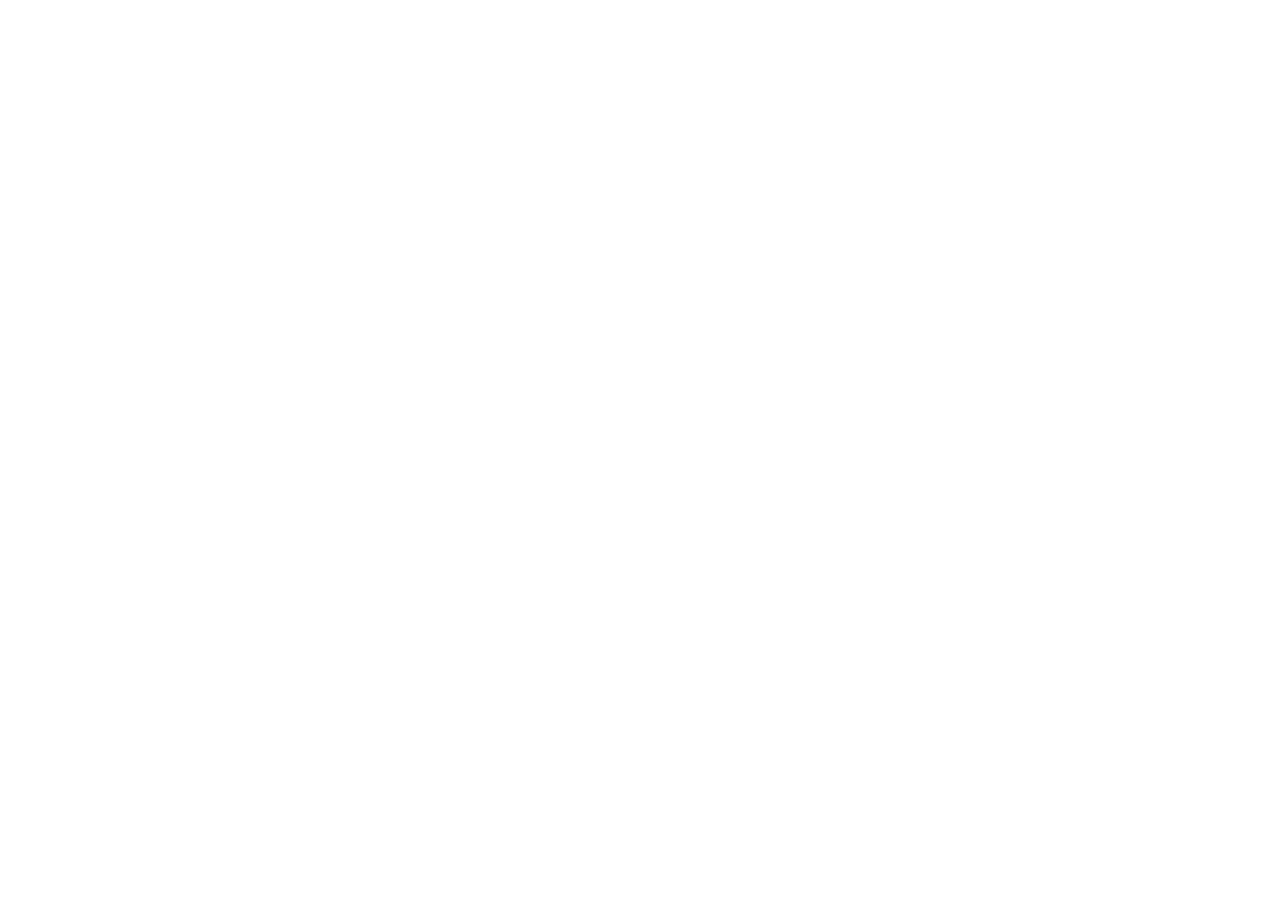
==== index.html @ dc7d2fd9 "reorganized htmls in their correct folders" ====
<!DOCTYPE html>
<html lang="en">
<head>
  <meta charset="UTF-8">
  <meta name="viewport" content="width=device-width, initial-scale=1.0">
  <meta http-equiv="X-UA-Compatible" content="ie=edge">
  <title>Landing Page</title>
  <link rel="stylesheet" href="theme/style.css">
</head>
<body>
  <div id="navigation"></div>
  <div id="header"></div>
  <div id="content"></div>
  <div id="footer"></div>

</body>
</html>
---- theme/style.css ----
li {
  color:purple;
  text-align: center;
  padding: 5px 10px;
}
h1 {
  color:green;
  text-align: center;
  padding: 5px 10px;
}
h2 {
  color:red;
  text-align: center;
  padding: 5px 10px;
}
h3 {
  color:blue;
  text-align: center;
  padding: 5px 10px;
}
h4 {
  color:orange;
  text-align: center;
  padding: 5px 10px;
}
p {
  color:brown;
  text-align: center;
  padding: 5px 10px;
}
#header {
  color:green;
  text-align: center;
  padding: 5px 10px;
}
#navigation {
  color:green;
  text-align: center;
  padding: 5px 10px;
}
#content {
  color:green;
  text-align: center;
  padding: 5px 10px;
}
#footer {
  color:green;
  text-align: center;
  padding: 5px 10px;
}
.container {
  max-width: 960px;
  margin: 0 auto;
}



/*#header {
  width: auto;
  background-color: red;
}
#navigation {
  background-color: blue;
}
#content {
  border: 2em;
  font-size: 2em;
  background-color: red;
  margin-right: auto;
}
#footer {
  color: grey;
  background-color: blue;
  margin-left: auto;
}
div.container {
  max-width: 700px;
  margin: 0 auto;

}
li {
  background-color: yellow;
}
h1 {
  border-spacing: auto;
  color: red;
  background-color: green;
  border-spacing: auto;
  background-color: purple;
}
h2 {
  border-spacing: auto;
  color: red;
  background-color: green;
  border-spacing: auto;
  background-color: purple;

}
.sidekick {
  border-spacing: auto;
  color: red;
  background-color: green;
  border-spacing: auto;
  background-color: purple;
}
#barf {
  color: green;
  background-color: purple;
  padding: auto;
}
#axekick {
  color: purple;
  background-color: yellow;
}
*/
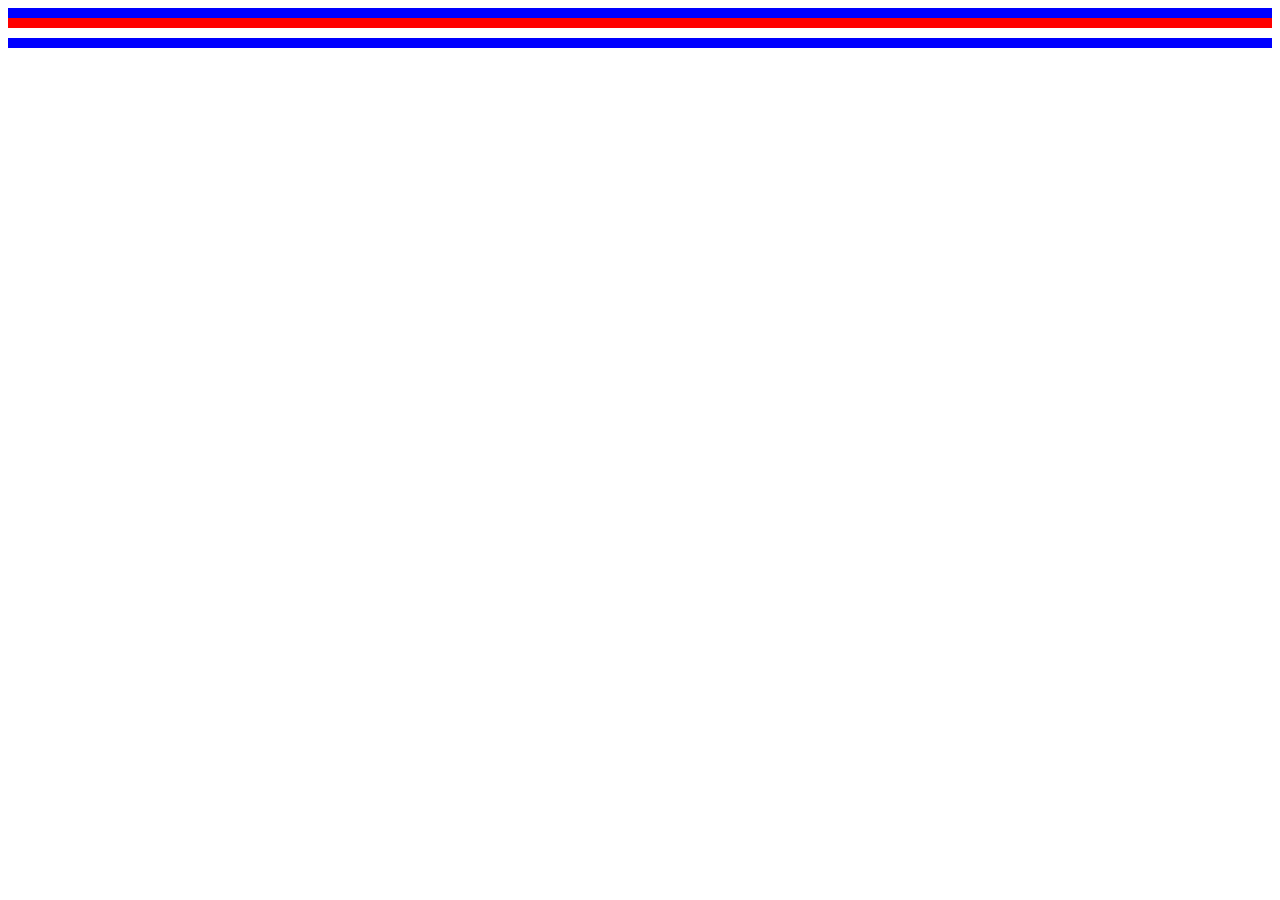
==== commit 07f6da40: "simplified css stylesheet" ====
--- a/index.html
+++ b/index.html
@@ -12,6 +12,5 @@
   <div id="header"></div>
   <div id="content"></div>
   <div id="footer"></div>
-
 </body>
 </html>
--- a/theme/style.css
+++ b/theme/style.css
@@ -1,14 +1,21 @@
 li {
+  background-color:yellow;
   color:purple;
   text-align: center;
   padding: 5px 10px;
 }
 h1 {
+  border-spacing: auto;
+  background-color: purple;
   color:green;
   text-align: center;
   padding: 5px 10px;
 }
 h2 {
+  border-spacing: auto;
+  background-color: green;
+  border-spacing: auto;
+  background-color: purple;
   color:red;
   text-align: center;
   padding: 5px 10px;
@@ -29,11 +36,14 @@
   padding: 5px 10px;
 }
 #header {
+  width: auto;
+  background-color: red;
   color:green;
   text-align: center;
   padding: 5px 10px;
 }
 #navigation {
+  background-color: blue;
   color:green;
   text-align: center;
   padding: 5px 10px;
@@ -44,57 +54,15 @@
   padding: 5px 10px;
 }
 #footer {
-  color:green;
+  color: grey;
+  background-color: blue;
+  margin-left: auto;
   text-align: center;
   padding: 5px 10px;
 }
 .container {
   max-width: 960px;
   margin: 0 auto;
-}
-
-
-
-/*#header {
-  width: auto;
-  background-color: red;
-}
-#navigation {
-  background-color: blue;
-}
-#content {
-  border: 2em;
-  font-size: 2em;
-  background-color: red;
-  margin-right: auto;
-}
-#footer {
-  color: grey;
-  background-color: blue;
-  margin-left: auto;
-}
-div.container {
-  max-width: 700px;
-  margin: 0 auto;
-
-}
-li {
-  background-color: yellow;
-}
-h1 {
-  border-spacing: auto;
-  color: red;
-  background-color: green;
-  border-spacing: auto;
-  background-color: purple;
-}
-h2 {
-  border-spacing: auto;
-  color: red;
-  background-color: green;
-  border-spacing: auto;
-  background-color: purple;
-
 }
 .sidekick {
   border-spacing: auto;
@@ -112,4 +80,3 @@
   color: purple;
   background-color: yellow;
 }
-*/
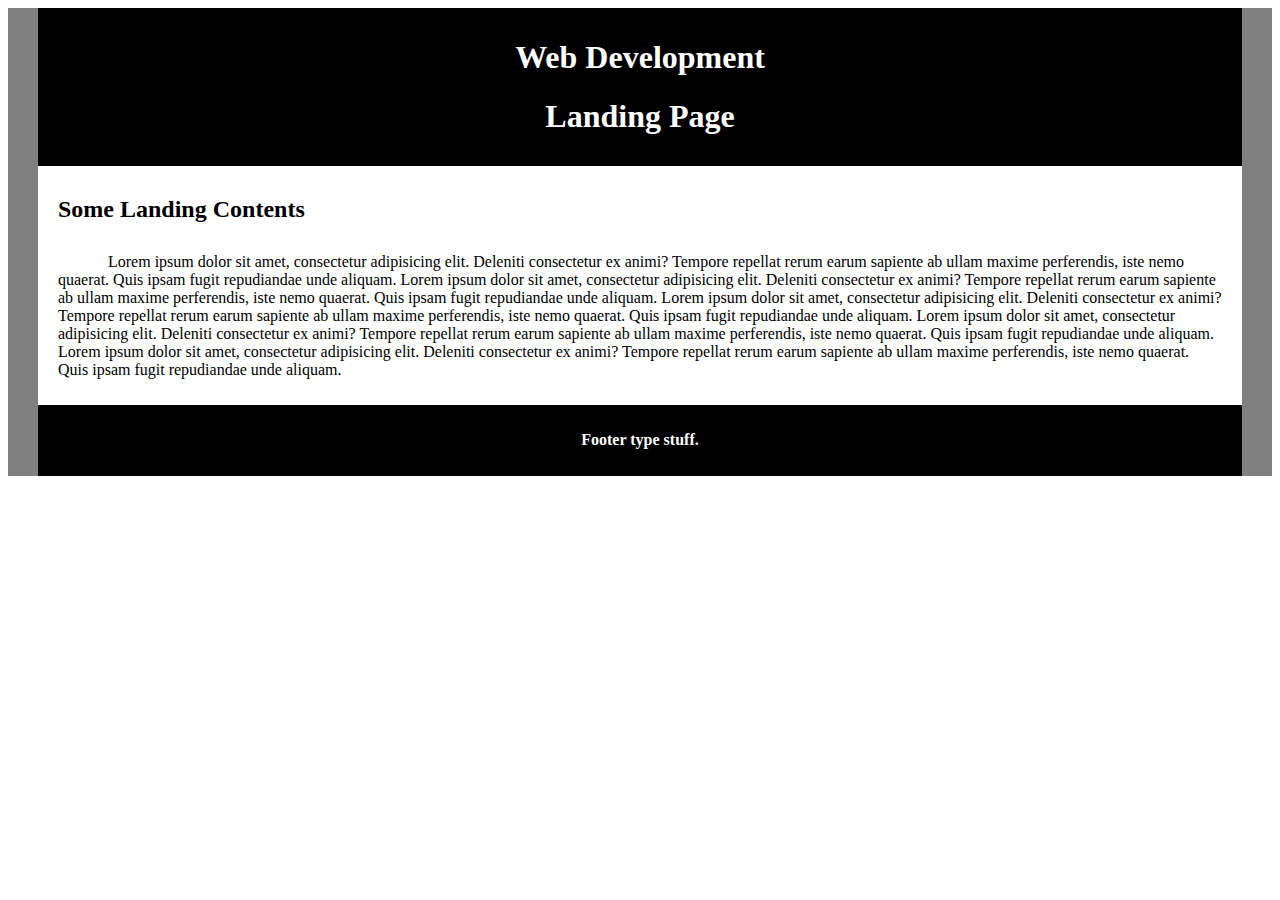
==== commit a645b705: "edits to css page and applied div ids to each .html" ====
--- a/index.html
+++ b/index.html
@@ -4,13 +4,42 @@
   <meta charset="UTF-8">
   <meta name="viewport" content="width=device-width, initial-scale=1.0">
   <meta http-equiv="X-UA-Compatible" content="ie=edge">
-  <title>Landing Page</title>
+  <title>Landing - Porfolio</title>
   <link rel="stylesheet" href="theme/style.css">
 </head>
 <body>
-  <div id="navigation"></div>
-  <div id="header"></div>
-  <div id="content"></div>
-  <div id="footer"></div>
+  <div class="pagecontainer">
+    <div id="header">
+      <div class="container">
+        <div id="navigation">
+          <div class="dropdown">
+            <h4><a href="../projects">My Projects</a></h4>
+            <h4><a href="../">Home</a></h4>
+          </div>
+          <div class="intro">
+            <h1>Web Development</h1>
+            <h1>Landing Page</h1>
+          </div>
+        </div>
+      </div>
+    </div>
+    <div id="content">
+      <div class="container">
+        <h2>Some Landing Contents</h2>
+        <p>
+          Lorem ipsum dolor sit amet, consectetur adipisicing elit. Deleniti consectetur ex animi? Tempore repellat rerum earum sapiente ab ullam maxime perferendis, iste nemo quaerat. Quis ipsam fugit repudiandae unde aliquam.
+          Lorem ipsum dolor sit amet, consectetur adipisicing elit. Deleniti consectetur ex animi? Tempore repellat rerum earum sapiente ab ullam maxime perferendis, iste nemo quaerat. Quis ipsam fugit repudiandae unde aliquam.
+          Lorem ipsum dolor sit amet, consectetur adipisicing elit. Deleniti consectetur ex animi? Tempore repellat rerum earum sapiente ab ullam maxime perferendis, iste nemo quaerat. Quis ipsam fugit repudiandae unde aliquam.
+          Lorem ipsum dolor sit amet, consectetur adipisicing elit. Deleniti consectetur ex animi? Tempore repellat rerum earum sapiente ab ullam maxime perferendis, iste nemo quaerat. Quis ipsam fugit repudiandae unde aliquam.
+          Lorem ipsum dolor sit amet, consectetur adipisicing elit. Deleniti consectetur ex animi? Tempore repellat rerum earum sapiente ab ullam maxime perferendis, iste nemo quaerat. Quis ipsam fugit repudiandae unde aliquam.
+        </p>
+      </div>
+    </div>
+    <div id="footer">
+      <div class="container">
+        <h4>Footer type stuff.<h4>
+      </div>
+    </div>
+  </div>
 </body>
 </html>
--- a/theme/style.css
+++ b/theme/style.css
@@ -1,82 +1,72 @@
-li {
-  background-color:yellow;
-  color:purple;
+.container {
+  border-spacing: auto;
+  text-align: center;
+  max-width: auto;
+}
+
+.pagecontainer {
+  background-color: grey;
+  max-width: 100vw;
+  padding-left: 30px;
+  padding-right: 30px;
+}
+#header {
+  text-align: center;
+  color: white;
+  background-color: black;
+  padding: 5px 10px;
+  height: auto;
+  max-width: auto;
+}
+#navigation {
+  background-color: black;
+  color: white;
+  display: block;
+  text-align: left;
+  height: auto;
+  max-width: auto;
+}
+#navigation:hover .dropdown {
+  display: block;
+  text-align: left;
+  height: auto;
+  max-width: auto;
+}
+.intro {
+  color: white;
   text-align: center;
   padding: 5px 10px;
 }
-h1 {
-  border-spacing: auto;
-  background-color: purple;
-  color:green;
-  text-align: center;
-  padding: 5px 10px;
-}
-h2 {
-  border-spacing: auto;
-  background-color: green;
-  border-spacing: auto;
-  background-color: purple;
-  color:red;
-  text-align: center;
-  padding: 5px 10px;
-}
-h3 {
-  color:blue;
-  text-align: center;
-  padding: 5px 10px;
-}
-h4 {
-  color:orange;
-  text-align: center;
-  padding: 5px 10px;
-}
-p {
-  color:brown;
-  text-align: center;
-  padding: 5px 10px;
-}
-#header {
-  width: auto;
-  background-color: red;
-  color:green;
-  text-align: center;
-  padding: 5px 10px;
-}
-#navigation {
-  background-color: blue;
-  color:green;
-  text-align: center;
+.dropdown {
+  color: red;
+  position: absolute;
+  z-index: 100;
+  display: none;
+  text-align: left;
   padding: 5px 10px;
 }
 #content {
-  color:green;
+  background-color: white;
   text-align: center;
   padding: 5px 10px;
 }
 #footer {
-  color: grey;
-  background-color: blue;
-  margin-left: auto;
+  color: white;
+  background-color: black;
   text-align: center;
   padding: 5px 10px;
+  height: auto;
+  max-width: auto;
 }
-.container {
-  max-width: 960px;
-  margin: 0 auto;
+h3 {
+  padding: 5px 10px;
 }
-.sidekick {
-  border-spacing: auto;
-  color: red;
-  background-color: green;
-  border-spacing: auto;
-  background-color: purple;
+h2 {
+  text-align: left;
+  padding: 5px 10px;
 }
-#barf {
-  color: green;
-  background-color: purple;
-  padding: auto;
+p {
+  text-align: left;
+  text-indent: 50px;
+  padding: 5px 10px;
 }
-#axekick {
-  color: purple;
-  background-color: yellow;
-}
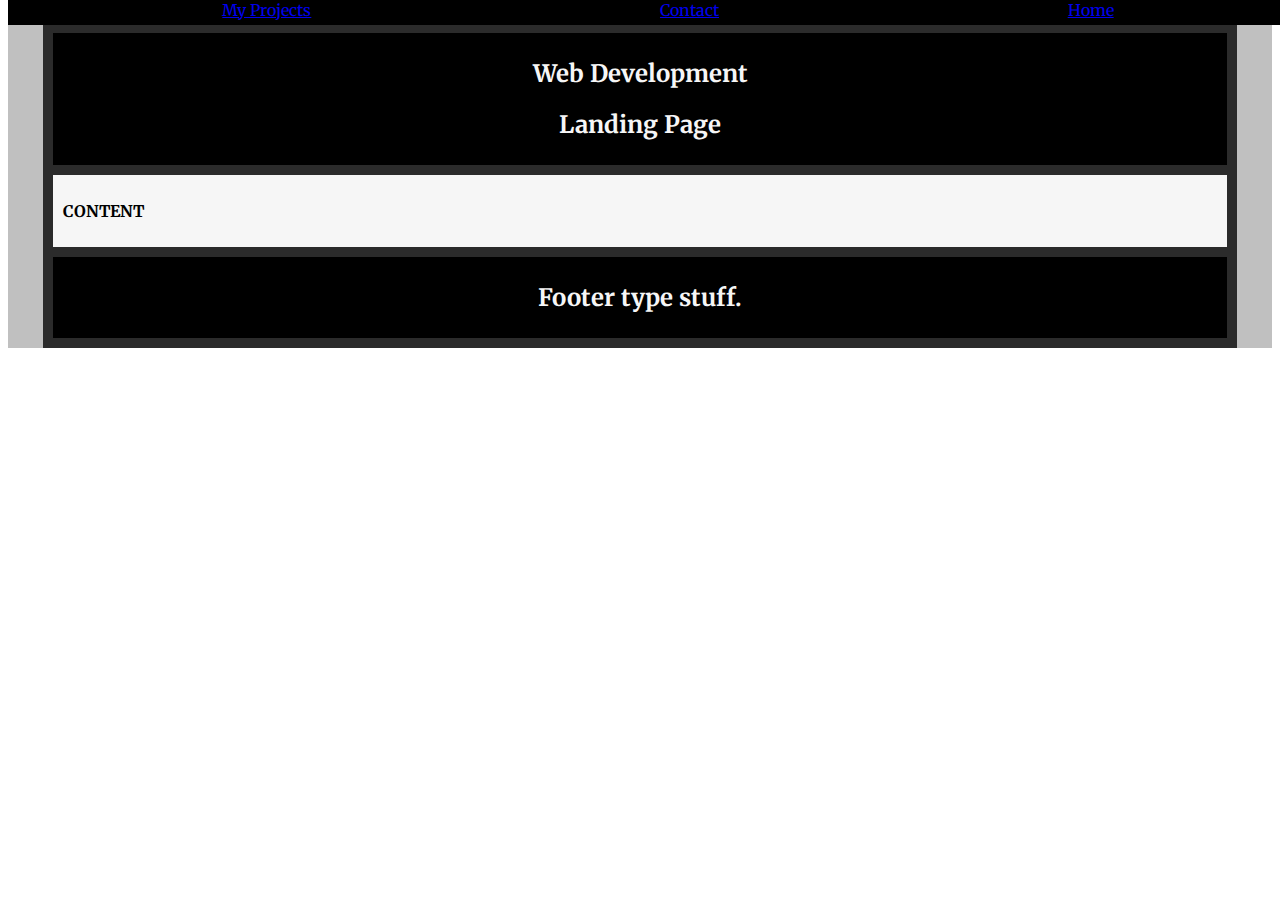
==== commit 62e43b7f: "applied nav header content and footer to all docs" ====
--- a/index.html
+++ b/index.html
@@ -1,43 +1,43 @@
 <!DOCTYPE html>
 <html lang="en">
 <head>
-  <meta charset="UTF-8">
-  <meta name="viewport" content="width=device-width, initial-scale=1.0">
-  <meta http-equiv="X-UA-Compatible" content="ie=edge">
-  <title>Landing - Porfolio</title>
-  <link rel="stylesheet" href="theme/style.css">
+    <meta charset="UTF-8">
+    <meta name="viewport" content="width=device-width, initial-scale=1.0">
+    <meta http-equiv="X-UA-Compatible" content="ie=edge">
+    <title>Landing - Portfolio</title>
+    <link rel="stylesheet" href="theme/style.css">
+
+    <link rel="stylesheet" href="https://fonts.googleapis.com/css?family=Merriweather">
 </head>
 <body>
   <div class="pagecontainer">
+    <div id="navigation">
+      <ul class="container">
+        <li><a href="projects/index.html">My Projects</a>
+          <ul class="dropdown">
+            <li>First</li>
+            <li>Second</li>
+            <li>Third</li>
+          </ul>
+        </li>
+        <li><a href="contact/index.html">Contact</a></li>
+        <li><a href="../matthewricehouse/index.html">Home</a></li>
+      </ul>
+    </div>
     <div id="header">
       <div class="container">
-        <div id="navigation">
-          <div class="dropdown">
-            <h4><a href="../projects">My Projects</a></h4>
-            <h4><a href="../">Home</a></h4>
-          </div>
-          <div class="intro">
-            <h1>Web Development</h1>
-            <h1>Landing Page</h1>
-          </div>
-        </div>
+        <h2>Web Development</h2>
+        <h2>Landing Page</h2>
       </div>
     </div>
     <div id="content">
       <div class="container">
-        <h2>Some Landing Contents</h2>
-        <p>
-          Lorem ipsum dolor sit amet, consectetur adipisicing elit. Deleniti consectetur ex animi? Tempore repellat rerum earum sapiente ab ullam maxime perferendis, iste nemo quaerat. Quis ipsam fugit repudiandae unde aliquam.
-          Lorem ipsum dolor sit amet, consectetur adipisicing elit. Deleniti consectetur ex animi? Tempore repellat rerum earum sapiente ab ullam maxime perferendis, iste nemo quaerat. Quis ipsam fugit repudiandae unde aliquam.
-          Lorem ipsum dolor sit amet, consectetur adipisicing elit. Deleniti consectetur ex animi? Tempore repellat rerum earum sapiente ab ullam maxime perferendis, iste nemo quaerat. Quis ipsam fugit repudiandae unde aliquam.
-          Lorem ipsum dolor sit amet, consectetur adipisicing elit. Deleniti consectetur ex animi? Tempore repellat rerum earum sapiente ab ullam maxime perferendis, iste nemo quaerat. Quis ipsam fugit repudiandae unde aliquam.
-          Lorem ipsum dolor sit amet, consectetur adipisicing elit. Deleniti consectetur ex animi? Tempore repellat rerum earum sapiente ab ullam maxime perferendis, iste nemo quaerat. Quis ipsam fugit repudiandae unde aliquam.
-        </p>
+        <h4>CONTENT</h4>
       </div>
     </div>
     <div id="footer">
       <div class="container">
-        <h4>Footer type stuff.<h4>
+        <h2>Footer type stuff.</h2>
       </div>
     </div>
   </div>
--- a/theme/style.css
+++ b/theme/style.css
@@ -1,72 +1,94 @@
-.container {
-  border-spacing: auto;
-  text-align: center;
-  max-width: auto;
+/* black #2B2B2B red #DE1B1B white #F6F6F6 yellow #E9E581 */
+/* Page Container */
+.pagecontainer {
+  font-family: 'Merriweather', serif;
+  background-color: silver;
+  max-width: 100vw;
+  padding-left: 35px;
+  padding-right: 35px;
 }
-
-.pagecontainer {
-  background-color: grey;
-  max-width: 100vw;
-  padding-left: 30px;
-  padding-right: 30px;
+/* Navigation Div */
+#navigation {
+  display: block;
+  position: fixed;
+  top: 0;
+  left: 0;
+  padding-left: 8px;
+  padding-right: 8px;
+  height: auto;
+  width: 100vw;
 }
+/* Navigation Container */
+#navigation .container {
+  display: flex;
+  color: #F6F6F6;
+  background-color: black;
+  flex-direction: row;
+  list-style: none;
+  justify-content: space-around;
+  margin-top: 0px;
+  margin-bottom: 5px;
+  padding-bottom: 5px;
+  height: auto;
+  width: auto;
+}
+/* Dropdown Pre-Hover */
+#navigation .dropdown {
+  display: none;
+}
+/* Dropdown While-Hover */
+#navigation a:hover + .dropdown {
+  display: block;
+  list-style: none;
+}
+/* Header Div */
 #header {
-  text-align: center;
-  color: white;
-  background-color: black;
-  padding: 5px 10px;
+  background-color: #2B2B2B;
   height: auto;
-  max-width: auto;
+  width: auto;
+  padding: 25px 10px 5px 10px;
 }
-#navigation {
-  background-color: black;
-  color: white;
-  display: block;
-  text-align: left;
-  height: auto;
-  max-width: auto;
-}
-#navigation:hover .dropdown {
-  display: block;
-  text-align: left;
-  height: auto;
-  max-width: auto;
-}
-.intro {
-  color: white;
-  text-align: center;
-  padding: 5px 10px;
-}
-.dropdown {
-  color: red;
-  position: absolute;
-  z-index: 100;
-  display: none;
-  text-align: left;
-  padding: 5px 10px;
-}
-#content {
-  background-color: white;
-  text-align: center;
-  padding: 5px 10px;
-}
-#footer {
-  color: white;
-  background-color: black;
+/* Header Container */
+#header .container {
+  color: #F6F6F6;
+  background: black;
   text-align: center;
   padding: 5px 10px;
   height: auto;
-  max-width: auto;
+  width: auto;
 }
-h3 {
+/* Content Div */
+#content {
+  background-color: #2B2B2B;
   padding: 5px 10px;
+  height: auto;
+  width: auto;
 }
-h2 {
+/* Content Container */
+#content .container {
+  background-color: #F6F6F6;
   text-align: left;
   padding: 5px 10px;
+  height: auto;
+  width: auto;
 }
-p {
-  text-align: left;
+/* Content Paragraph Indent */
+#content p {
   text-indent: 50px;
+}
+/* Footer Div */
+#footer {
+  background-color: #2B2B2B;
+  height: auto;
+  width: auto;
+  padding: 5px 10px 10px 10px;
+}
+/* Footer Container */
+#footer .container {
+  color: #F6F6F6;
+  background: black;
+  text-align: center;
   padding: 5px 10px;
+  height: auto;
+  width: auto;
 }
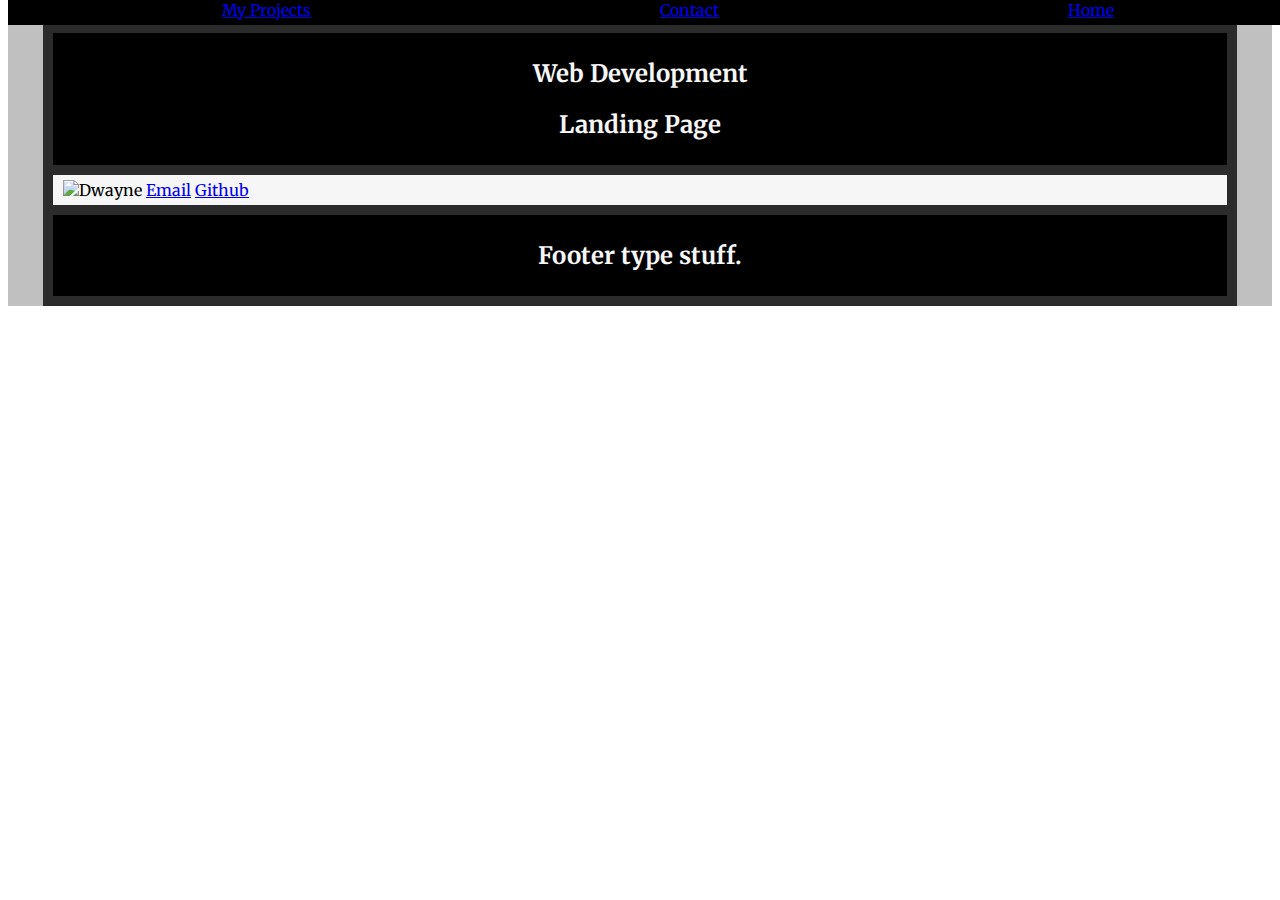
==== commit 448a2a50: "moved dwanyne from 'projects' to 'home'" ====
--- a/index.html
+++ b/index.html
@@ -32,7 +32,9 @@
     </div>
     <div id="content">
       <div class="container">
-        <h4>CONTENT</h4>
+        <img src="http://assets.nydailynews.com/polopoly_fs/1.2878296.1479442198!/img/httpImage/image.jpg_gen/derivatives/article_750/rock18f-2-web.jpg" alt="Dwayne">
+        <a href="http://bjjmatt@yahoo.com">Email</a>
+        <a href="https://github.com/Bjjmatt">Github</a>
       </div>
     </div>
     <div id="footer">
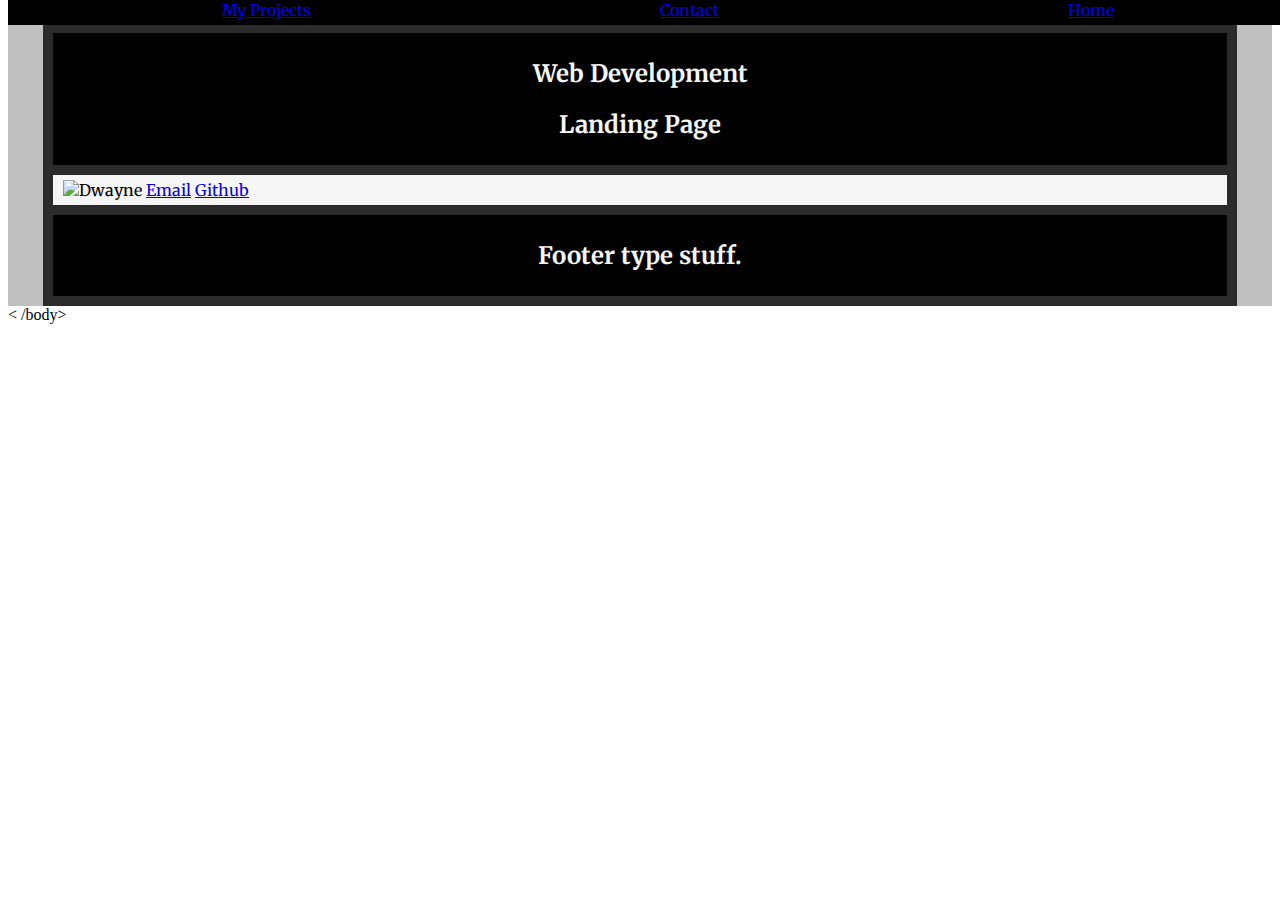
==== commit 95ddd336: "set up eslinter and greeting.js" ====
--- a/index.html
+++ b/index.html
@@ -43,5 +43,9 @@
       </div>
     </div>
   </div>
-</body>
+
+  <script type="text/javascript" src="js/greeting.js">
+  </script>
+<
+/body>
 </html>
